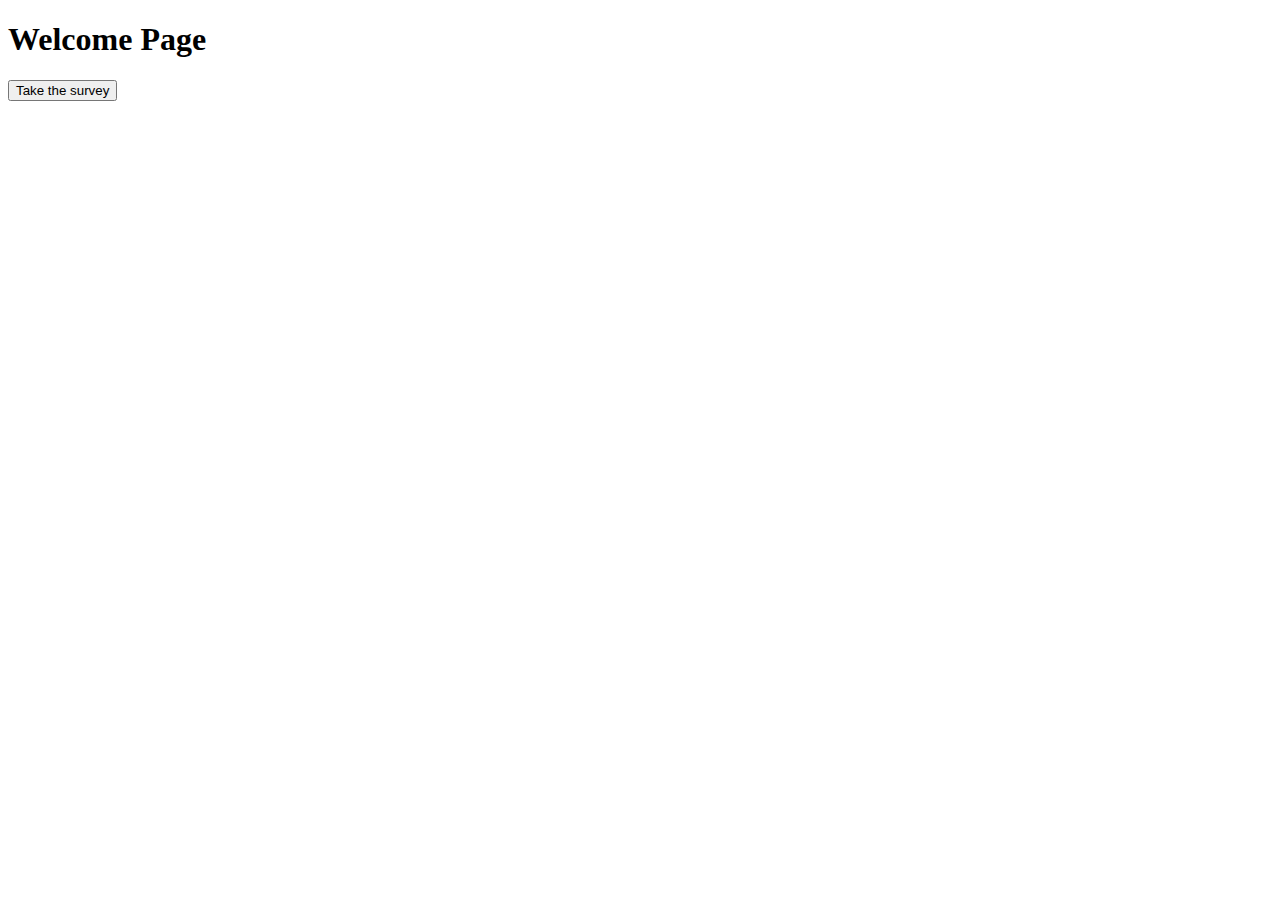
==== index.html @ 4e7b1e82 "initial commit" ====
<!DOCTYPE html>
<html lang="en">
<head>
    <meta charset="UTF-8">
    <meta http-equiv="X-UA-Compatible" content="IE=edge">
    <meta name="viewport" content="width=device-width, initial-scale=1.0">
    <title>Welcome Page</title>
    <link rel="stylesheet.css" href="./css/stylesheet.css">
</head>
<body>
    <h1>Welcome Page</h1>
    <p>
        <button onclick="window.location.href='survey1';">
            Take the survey
          </button>
    </p>
</body>
</html>
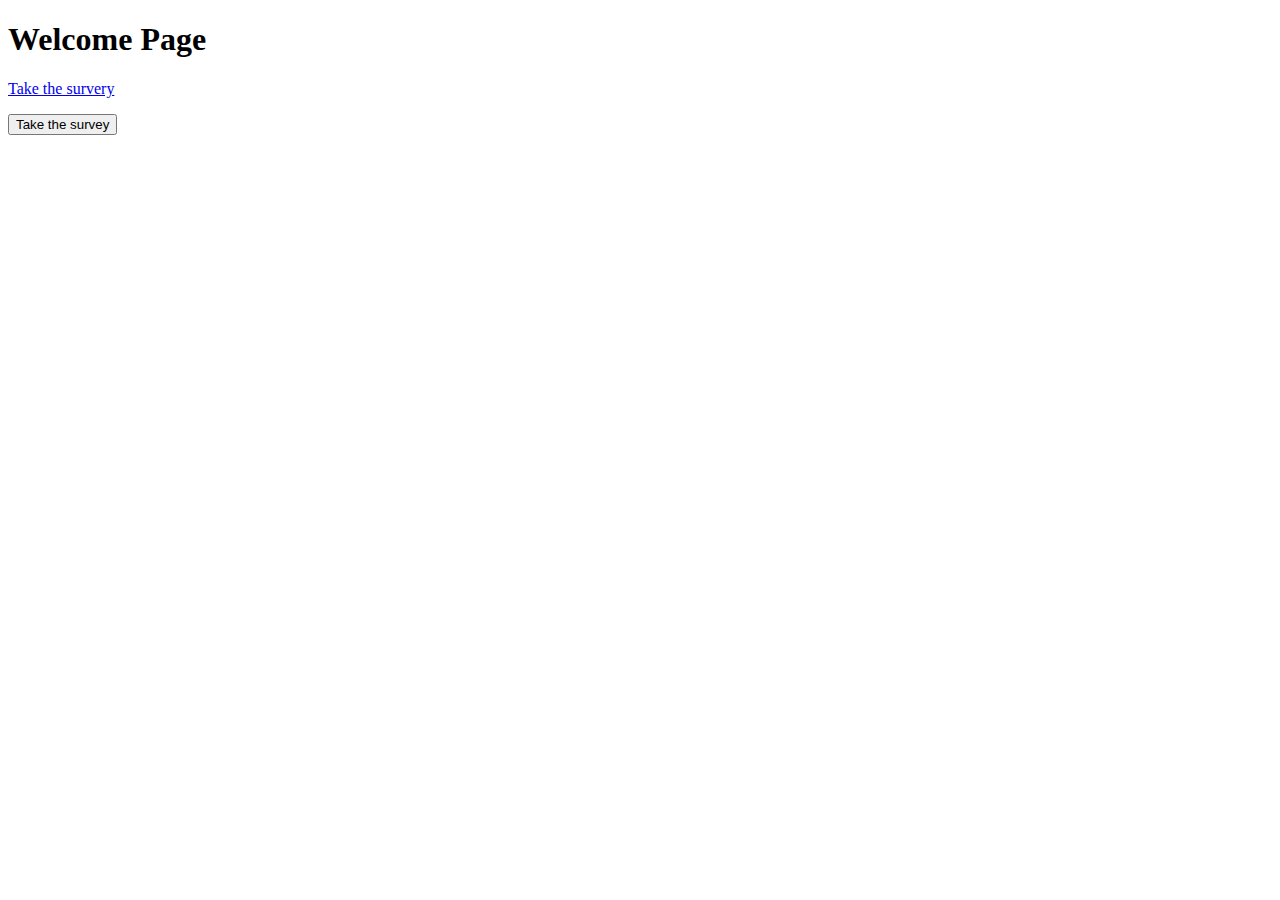
==== commit 2308dbcd: "second commit" ====
--- a/index.html
+++ b/index.html
@@ -9,8 +9,9 @@
 </head>
 <body>
     <h1>Welcome Page</h1>
+    <p><a href="./survey1.html"> Take the survery</a></p>
     <p>
-        <button onclick="window.location.href='survey1';">
+        <button onclick="window.location.href='./survey1.html';">
             Take the survey
           </button>
     </p>
--- a/css/stylesheet.css
+++ b/css/stylesheet.css
@@ -0,0 +1 @@
+body{ background-color: aliceblue;}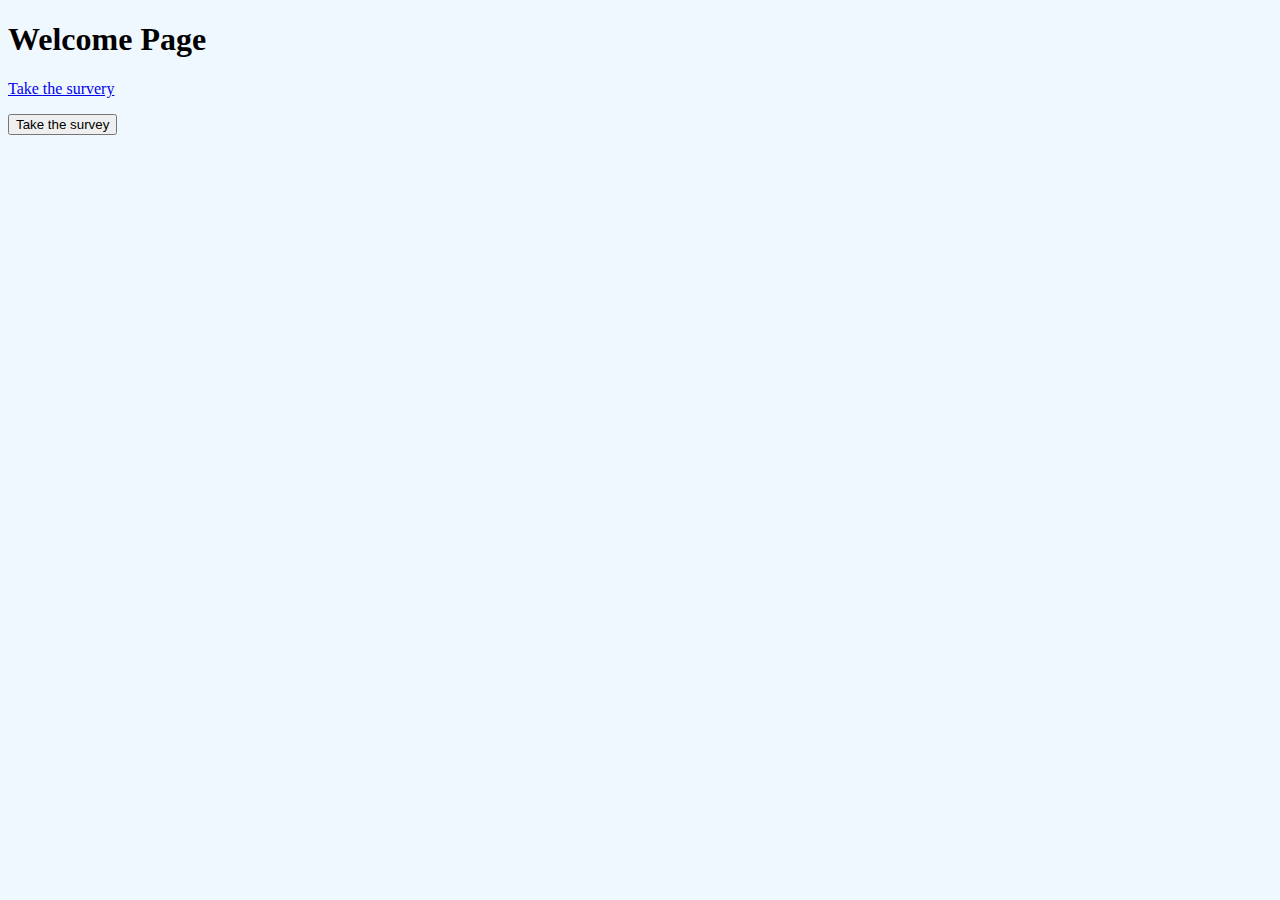
==== commit fd499063: "commit" ====
--- a/index.html
+++ b/index.html
@@ -5,7 +5,7 @@
     <meta http-equiv="X-UA-Compatible" content="IE=edge">
     <meta name="viewport" content="width=device-width, initial-scale=1.0">
     <title>Welcome Page</title>
-    <link rel="stylesheet.css" href="./css/stylesheet.css">
+    <link rel="stylesheet" href= "css/stylesheet.css">
 </head>
 <body>
     <h1>Welcome Page</h1>
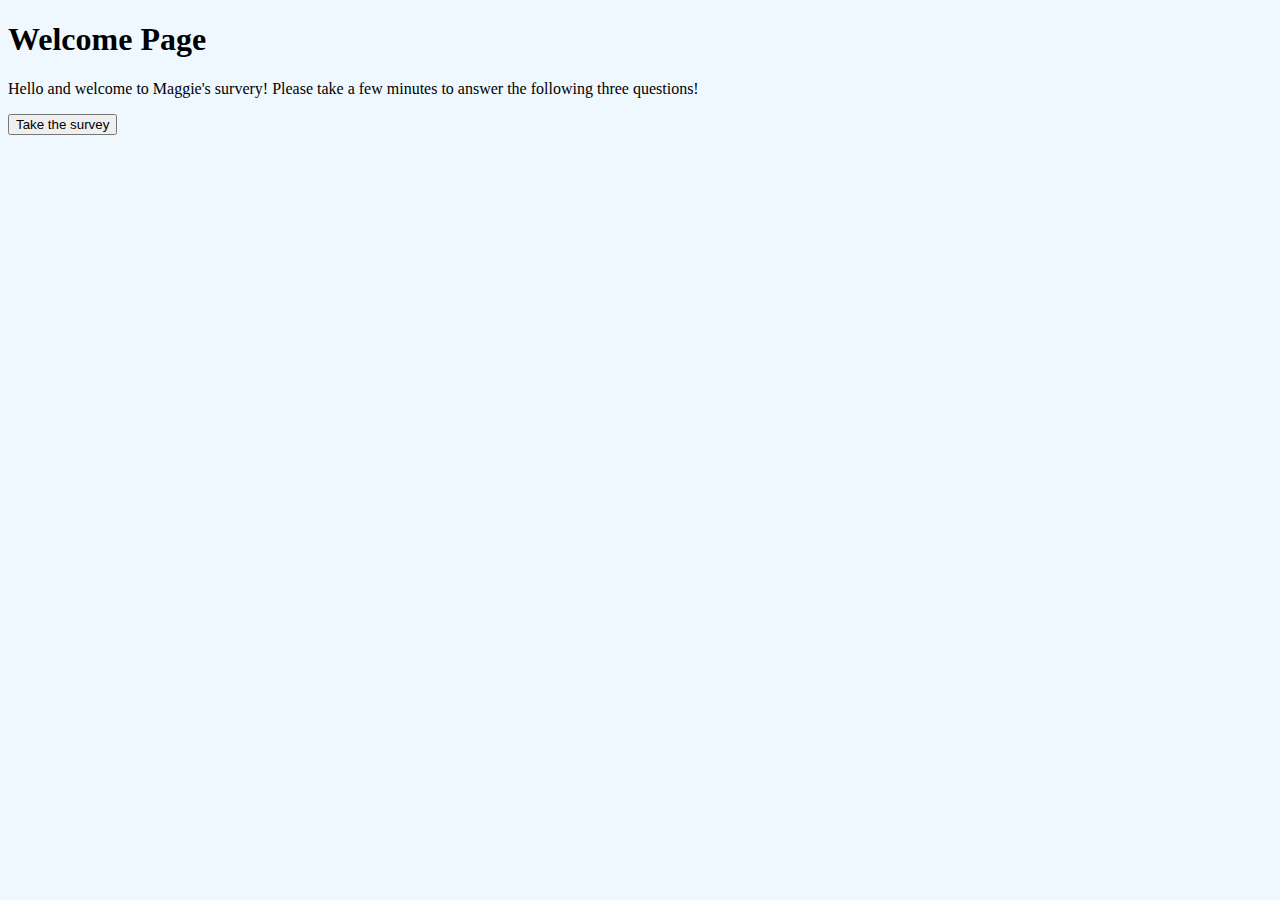
==== commit 5f1804c5: "Small details" ====
--- a/index.html
+++ b/index.html
@@ -9,11 +9,12 @@
 </head>
 <body>
     <h1>Welcome Page</h1>
-    <p><a href="./survey1.html"> Take the survery</a></p>
+   <p>Hello and welcome to Maggie's survery! Please take a few minutes to answer the following three questions!</p>
     <p>
         <button onclick="window.location.href='./survey1.html';">
             Take the survey
           </button>
     </p>
 </body>
+
 </html>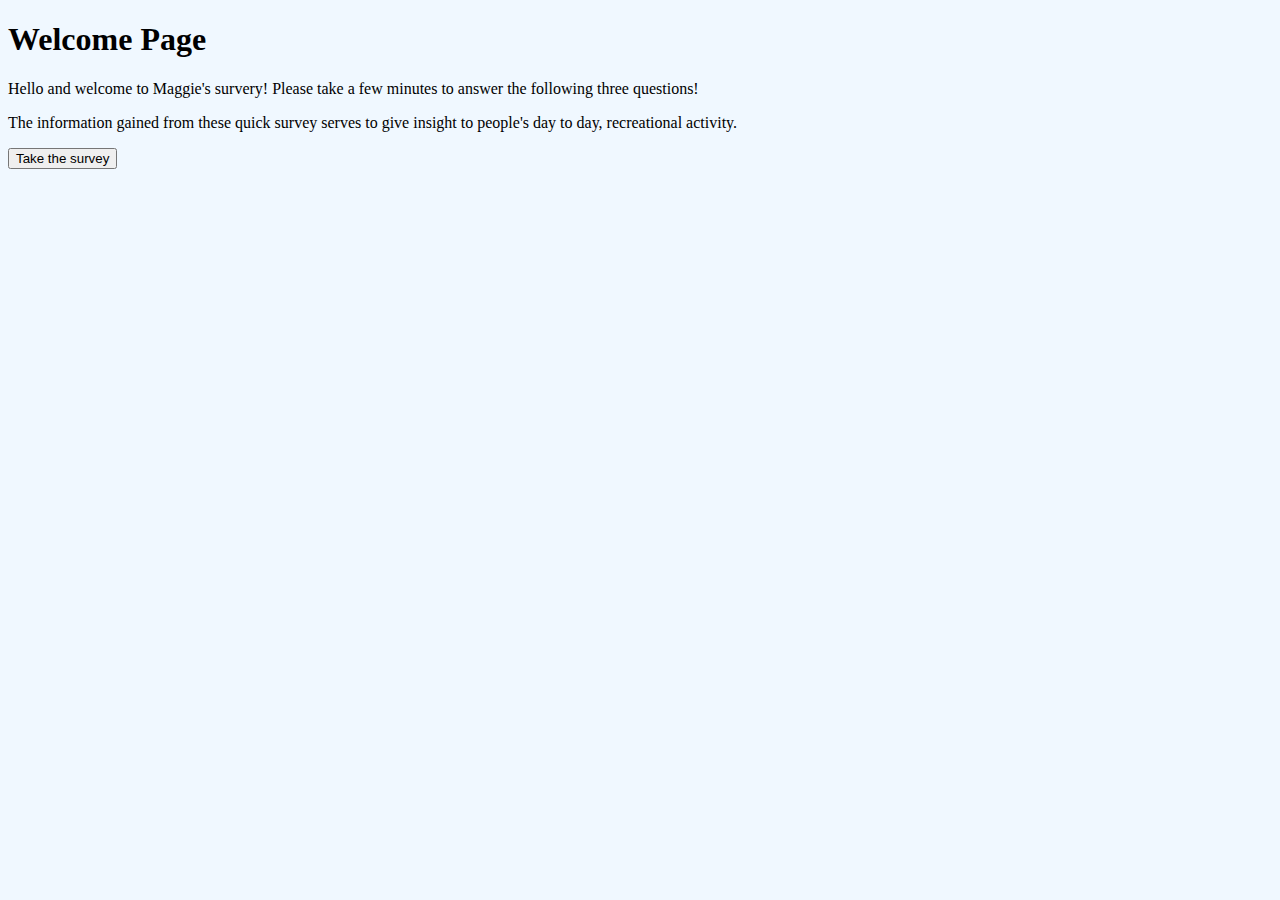
==== commit 49107975: "Added radio buttons" ====
--- a/index.html
+++ b/index.html
@@ -10,6 +10,7 @@
 <body>
     <h1>Welcome Page</h1>
    <p>Hello and welcome to Maggie's survery! Please take a few minutes to answer the following three questions!</p>
+   <p>The information gained from these quick survey serves to give insight to people's day to day, recreational activity.</p>
     <p>
         <button onclick="window.location.href='./survey1.html';">
             Take the survey
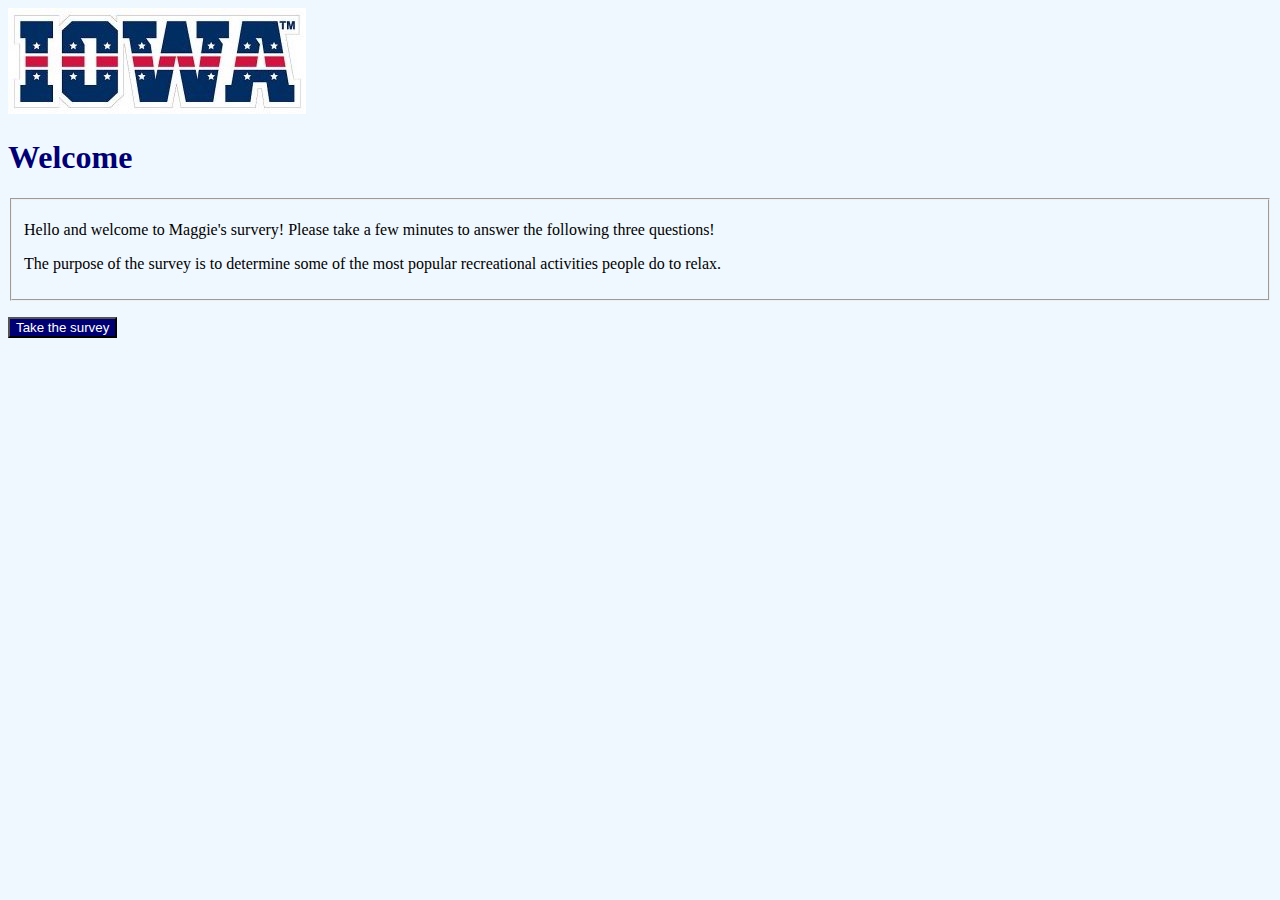
==== commit 992873da: "fixed questions and coloring" ====
--- a/index.html
+++ b/index.html
@@ -8,9 +8,13 @@
     <link rel="stylesheet" href= "css/stylesheet.css">
 </head>
 <body>
-    <h1>Welcome Page</h1>
+    <img src="./pics/survey.jpg"  alt= "Photo of University of Iowa logo">
+    <h1>Welcome </h1>  
+    <fieldset>
    <p>Hello and welcome to Maggie's survery! Please take a few minutes to answer the following three questions!</p>
-   <p>The information gained from these quick survey serves to give insight to people's day to day, recreational activity.</p>
+   <p> The purpose of the survey is to determine some of the most popular recreational activities people do to relax. 
+</p>
+   </fieldset>
     <p>
         <button onclick="window.location.href='./survey1.html';">
             Take the survey
--- a/css/stylesheet.css
+++ b/css/stylesheet.css
@@ -1 +1,27 @@
-body{ background-color: aliceblue;}+body{ 
+    background-color: aliceblue;
+    
+}
+
+h1{
+    color: rgb(0, 0, 114);
+}
+
+
+button{
+    background-color:rgb(0, 0, 114);
+    color: white;
+}
+
+a{
+    text-decoration: none;
+}
+a:link {
+    color:rgb(0, 0, 114);
+}
+a:visited {
+    color: rgb(0, 0, 114);
+}
+a:hover {
+    color: rgb(98, 87, 180) ;
+}